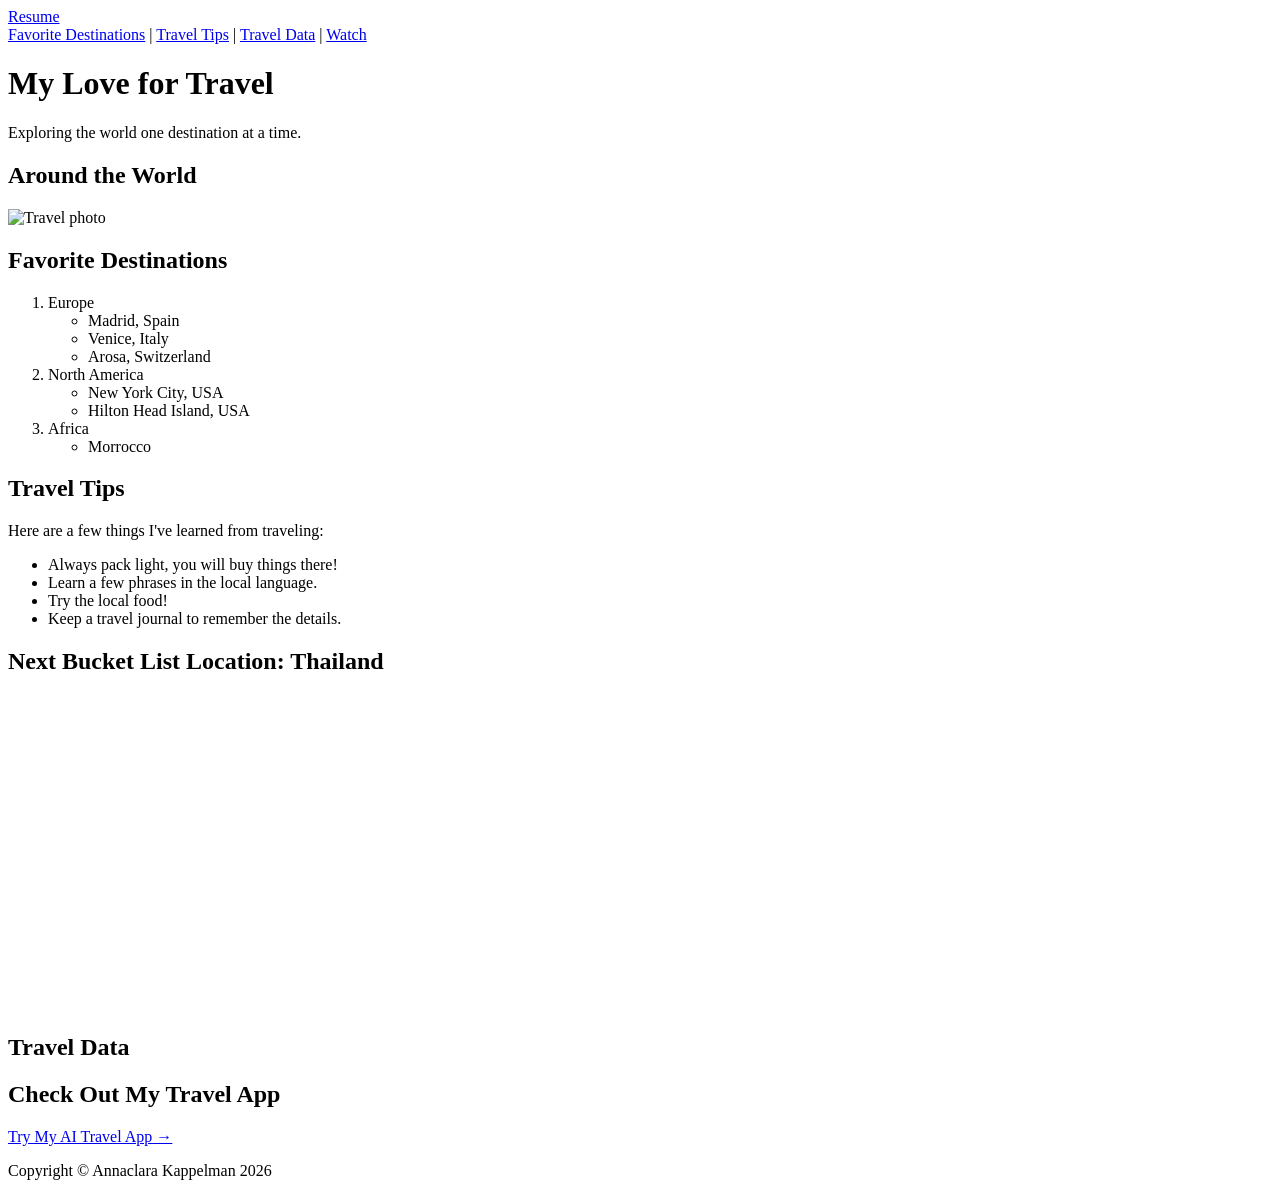
==== FromScratch.html @ 36f45b74 "Add files via upload" ====
<!DOCTYPE html>
<html lang="en">
<head>
    <meta charset="utf-8" />
    <title>Annaclara's Travel Page</title>
    <link rel="stylesheet" href="css/mystyles.css" />
</head>
<body>

    <!-- Navigation back to professional pages -->
    <div class="navbar">
        <a href="index.html">Resume</a>
    </div>

    <!-- On-page anchor navigation -->
    <div class="anchor-nav">
        <a href="#favorites">Favorite Destinations</a> |
        <a href="#tips">Travel Tips</a> |
        <a href="#tableau">Travel Data</a> |
        <a href="#video">Watch</a>
    </div>

    <!-- Hero section -->
    <div class="hero">
        <h1>My Love for Travel</h1>
        <p>Exploring the world one destination at a time.</p>
    </div>

    <!-- Image section -->
    <div class="section">
        <h2>Around the World</h2>
        <img src= "assets/img/Screenshot 2026-04-08 at 9.52.47 PM.png" alt="Travel photo" class="travel-img" />
    </div>

    <!-- Anchor target: Favorite Destinations -->
    <div class="section" id="favorites">
        <h2>Favorite Destinations</h2>

        <!-- Ordered list with embedded unordered list -->
        <ol>
            <li>Europe
                <ul>
                    <li>Madrid, Spain</li>
                    <li>Venice, Italy</li>
                    <li>Arosa, Switzerland</li>
                </ul>
            </li>
            <li>North America
                <ul>
                    <li>New York City, USA</li>
                    <li>Hilton Head Island, USA</li>
                </ul>
            </li>
            <li>Africa
                <ul>
                    <li>Morrocco</li>
                </ul>
            </li>
        </ol>
    </div>

    <!-- Travel Tips anchor -->
    <div class="section" id="tips">
        <h2>Travel Tips</h2>
        <p>Here are a few things I've learned from traveling:</p>
        <ul>
            <li>Always pack light, you will buy things there!</li>
            <li>Learn a few phrases in the local language.</li>
            <li>Try the local food!</li>
            <li>Keep a travel journal to remember the details.</li>
        </ul>
    </div>

    <!-- YouTube Video anchor -->
    <div class="section" id="video">
        <h2>Next Bucket List Location: Thailand</h2>
        <div class="video-wrapper">
            <iframe width="560" height="315" src="https://www.youtube.com/embed/ts7c6v2mKBM?si=ogwXWrlOb6DoflSM&amp;start=1" title="YouTube video player" frameborder="0" allow="accelerometer; autoplay; clipboard-write; encrypted-media; gyroscope; picture-in-picture; web-share" referrerpolicy="strict-origin-when-cross-origin" allowfullscreen></iframe>
        </div>
    </div>

    <!-- Tableau Graph anchor -->
    <div class="section" id="tableau">
        <h2>Travel Data</h2>
        <div class="tableau-wrapper">
            <!-- Replace this with your Tableau embed code -->
            <div class='tableauPlaceholder' id='viz1776574596358' style='position: relative'><noscript><a href='#'><img alt='Tourism in Countries ' src='https:&#47;&#47;public.tableau.com&#47;static&#47;images&#47;X2&#47;X2MFMHW6S&#47;1_rss.png' style='border: none' /></a></noscript><object class='tableauViz'  style='display:none;'><param name='host_url' value='https%3A%2F%2Fpublic.tableau.com%2F' /> <param name='embed_code_version' value='3' /> <param name='path' value='shared&#47;X2MFMHW6S' /> <param name='toolbar' value='yes' /><param name='static_image' value='https:&#47;&#47;public.tableau.com&#47;static&#47;images&#47;X2&#47;X2MFMHW6S&#47;1.png' /> <param name='animate_transition' value='yes' /><param name='display_static_image' value='yes' /><param name='display_spinner' value='yes' /><param name='display_overlay' value='yes' /><param name='display_count' value='yes' /><param name='language' value='en-US' /></object></div><script type='text/javascript'>var divElement = document.getElementById('viz1776574596358'); var vizElement = divElement.getElementsByTagName('object')[0]; if ( divElement.offsetWidth > 800 ) { vizElement.style.width='1000px';vizElement.style.height='827px';} else if ( divElement.offsetWidth > 500 ) { vizElement.style.width='1000px';vizElement.style.height='827px';} else { vizElement.style.width='100%';vizElement.style.height='877px';} var scriptElement = document.createElement('script'); scriptElement.src = 'https://public.tableau.com/javascripts/api/viz_v1.js'; vizElement.parentNode.insertBefore(scriptElement, vizElement);</script>
        </div>
    </div>

    <!-- Link to AI app -->
    <div class="section">
        <h2>Check Out My Travel App</h2>
        <a href="ai.html" class="app-link">Try My AI Travel App →</a>
    </div>

    <!-- Footer -->
    <div class="footer">
        <p>Copyright &copy; Annaclara Kappelman 2026</p>
    </div>

</body>
</html>
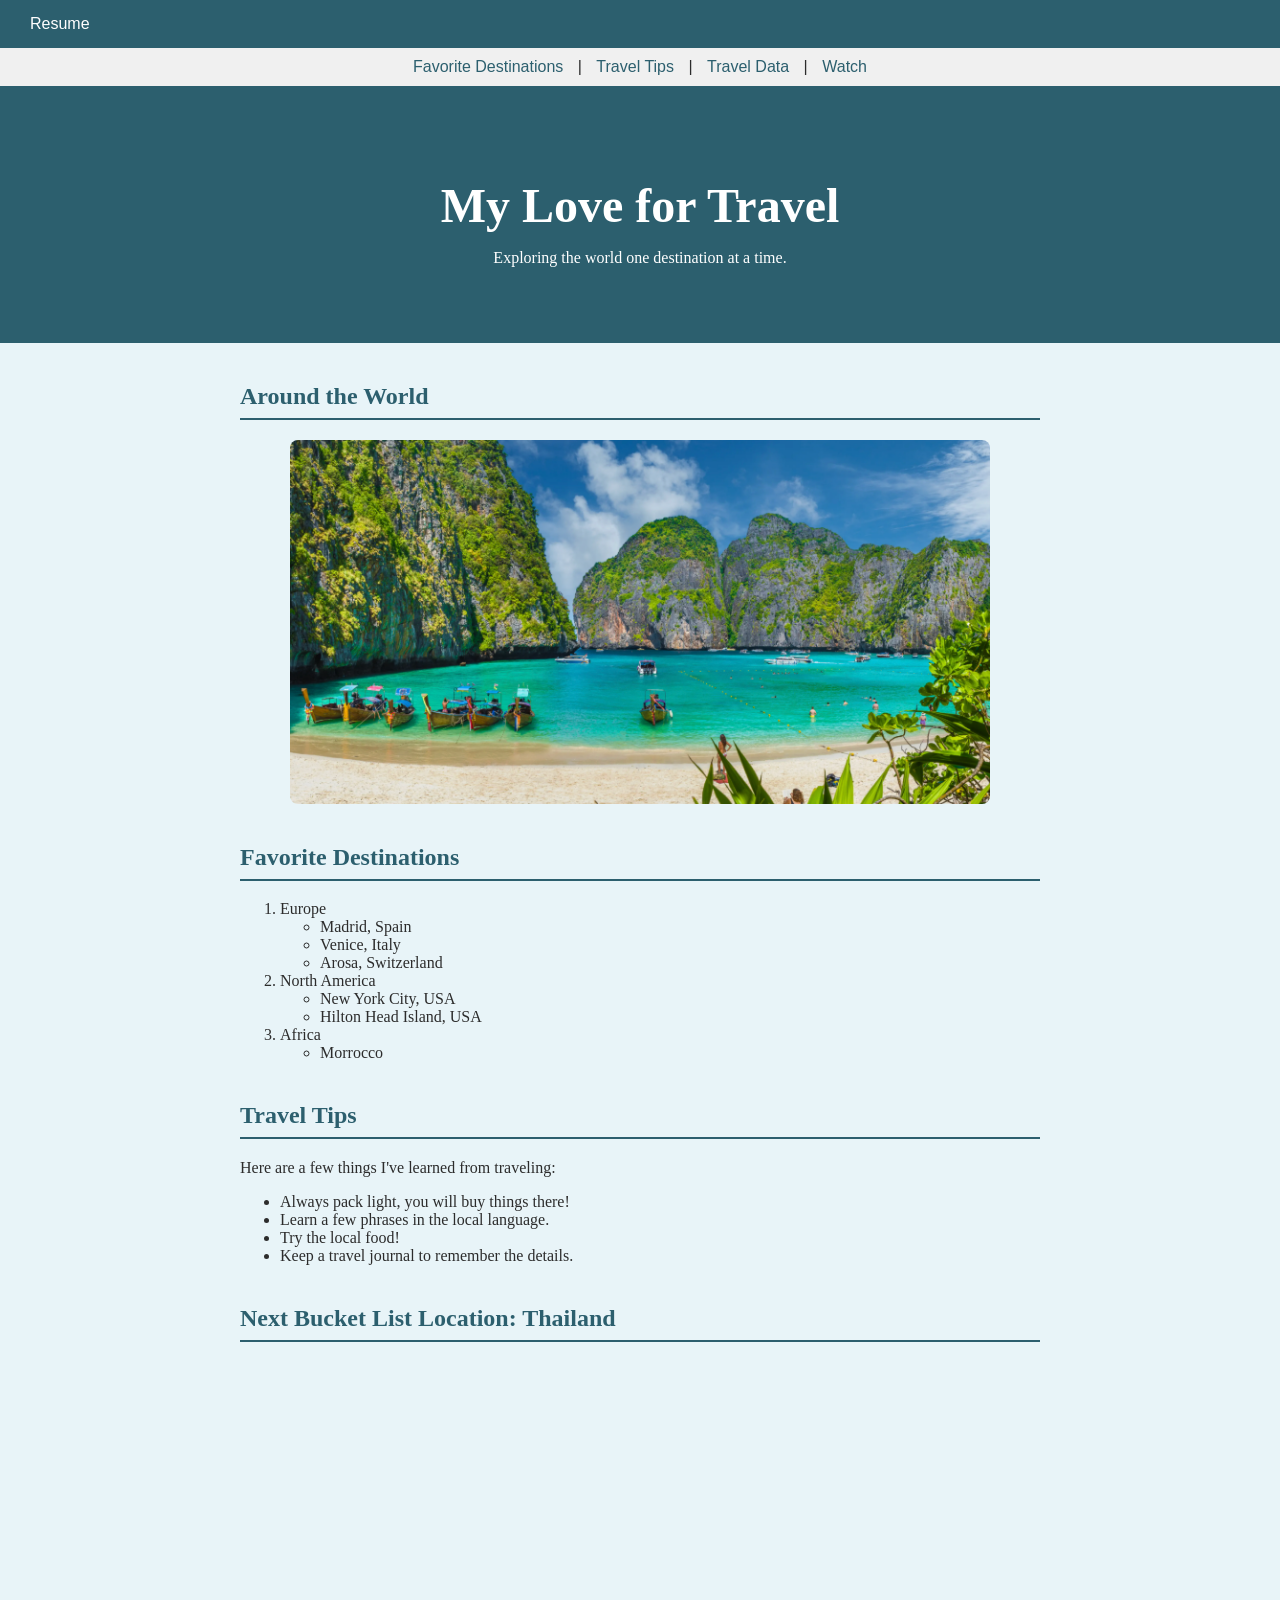
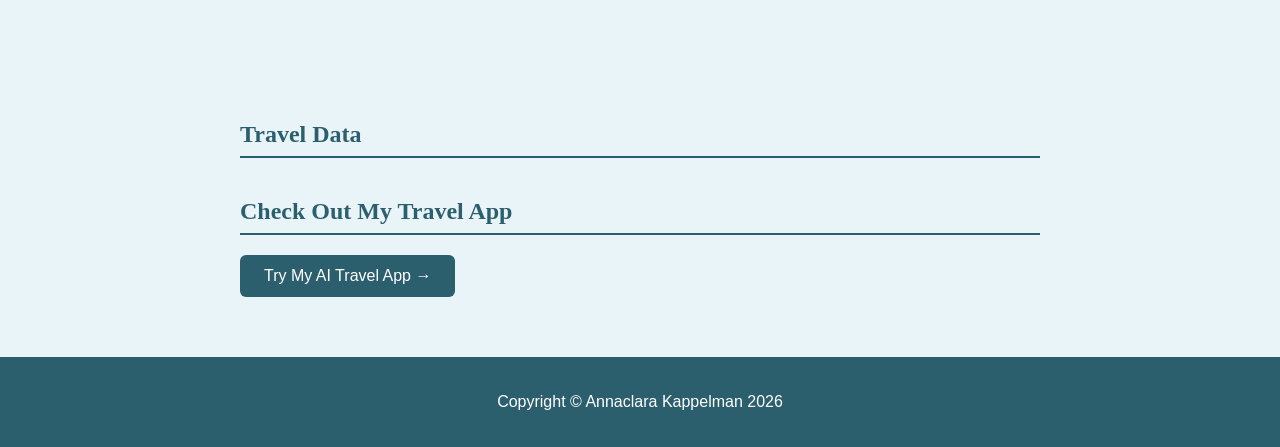
==== commit ab1074e2: "Add files via upload" ====
--- a/FromScratch.html
+++ b/FromScratch.html
@@ -29,7 +29,7 @@
     <!-- Image section -->
     <div class="section">
         <h2>Around the World</h2>
-        <img src= "assets/img/Screenshot 2026-04-08 at 9.52.47 PM.png" alt="Travel photo" class="travel-img" />
+        <img src= "assets/img/Thailand.png" alt="Travel photo" class="travel-img" />
     </div>
 
     <!-- Anchor target: Favorite Destinations -->
--- a/css/mystyles.css
+++ b/css/mystyles.css
@@ -0,0 +1,105 @@
+/* Font family and body */
+body {
+    font-family: Georgia, serif;
+    background-color: #e8f4f8;
+    margin: 0;
+    padding: 0;
+    color: #2c2c2c;
+}
+
+/* Navbar div */
+div.navbar {
+    background-color: #2c5f6e;
+    padding: 15px 30px;
+    font-family: Arial, sans-serif;
+}
+
+div.navbar a {
+    color: #ffffff;
+    text-decoration: none;
+    font-size: 16px;
+    margin-right: 20px;
+}
+
+/* Anchor nav div */
+div.anchor-nav {
+    background-color: #f0f0f0;
+    padding: 10px 30px;
+    text-align: center;
+    font-family: Arial, sans-serif;
+}
+
+div.anchor-nav a {
+    color: #2c5f6e;
+    text-decoration: none;
+    margin: 0 10px;
+}
+
+/* Hero div */
+div.hero {
+    background-color: #2c5f6e;
+    color: #ffffff;
+    text-align: center;
+    padding: 60px 20px;
+    font-family: Georgia, serif;
+}
+
+div.hero h1 {
+    font-size: 48px;
+    margin-bottom: 10px;
+}
+
+/* Section div */
+div.section {
+    max-width: 800px;
+    margin: 40px auto;
+    padding: 0 20px;
+}
+
+div.section h2 {
+    color: #2c5f6e;
+    font-family: Georgia, serif;
+    border-bottom: 2px solid #2c5f6e;
+    padding-bottom: 8px;
+}
+
+/* Image */
+.travel-img {
+    width: 100%;
+    max-width: 700px;
+    display: block;
+    margin: 20px auto;
+    border-radius: 8px;
+}
+
+/* Video wrapper */
+.video-wrapper {
+    text-align: center;
+    margin: 20px 0;
+}
+
+/* Tableau wrapper */
+.tableau-wrapper {
+    margin: 20px 0;
+}
+
+/* App link */
+.app-link {
+    display: inline-block;
+    background-color: #2c5f6e;
+    color: #ffffff;
+    padding: 12px 24px;
+    text-decoration: none;
+    border-radius: 6px;
+    font-family: Arial, sans-serif;
+}
+
+/* Footer div */
+div.footer {
+    background-color: #2c5f6e;
+    color: #ffffff;
+    text-align: center;
+    padding: 20px;
+    font-family: Arial, sans-serif;
+    margin-top: 60px;
+}
